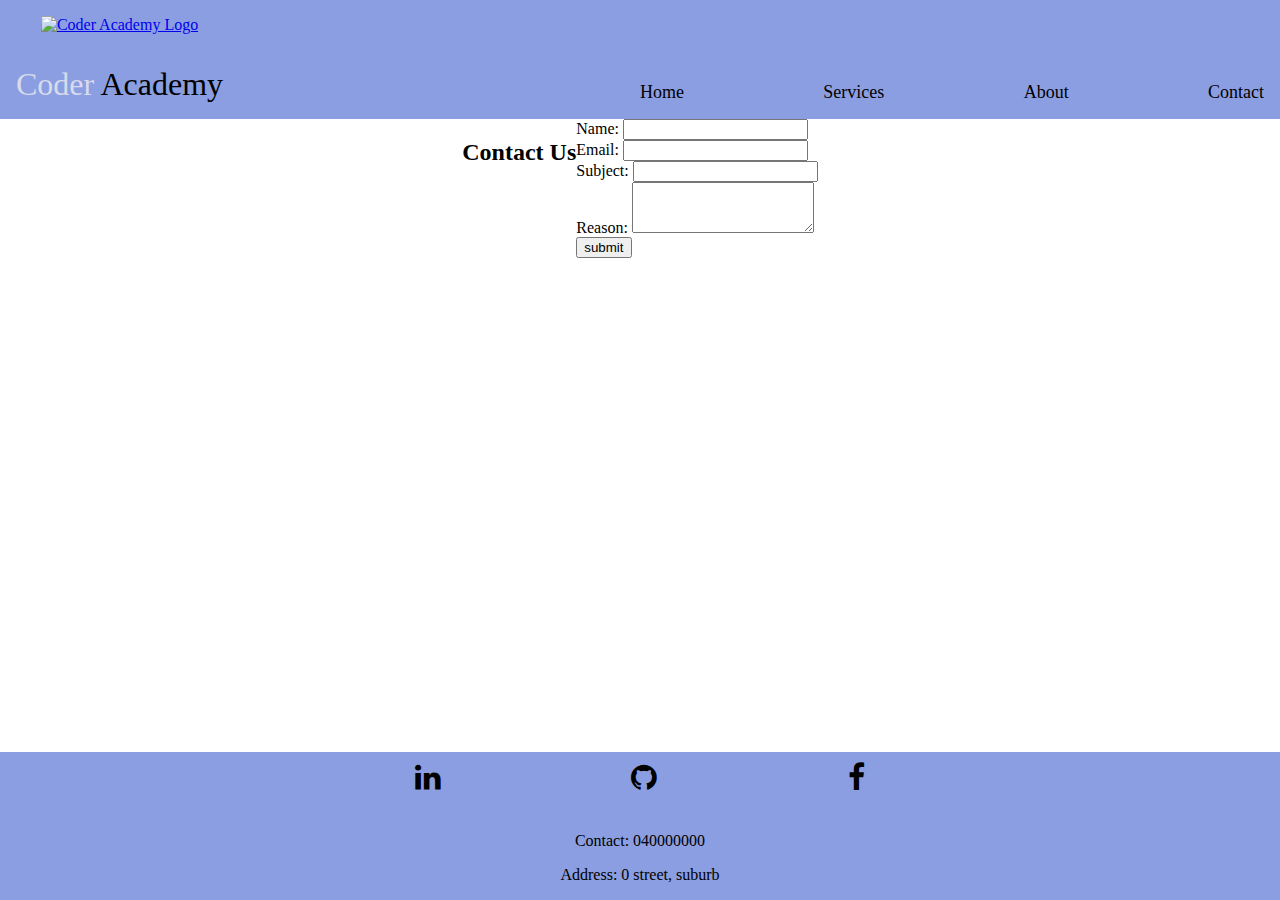
==== Pages/contact.html @ d7c1e70d "Changed the contact page" ====
<!DOCTYPE html>
<html lang="en">
<head>
    <meta charset="UTF-8">
    <meta name="viewport" content="width=device-width, initial-scale=1.0">
    <title>Company Portfolio</title>
    <link rel="stylesheet" href="../styles/index.css">
    <link rel="stylesheet" href="../styles/contact.css">

    <link rel="icon" href="https://coderacademy.edu.au/images/footerLogo.png">

<!-- FontAwesome -->
<link rel="stylesheet" href="https://cdnjs.cloudflare.com/ajax/libs/font-awesome/4.7.0/css/font-awesome.css">
    
</head>
<body>
    <div>
    <header>
        <div class="logo-name">
            <a href="./index.html">
                <img
                    src="https://coderacademy.edu.au/images/footerLogo.png"
                    alt="Coder Academy Logo"> 
            </a>
            <p class="name"> 
                <span class="coder-text"> Coder</span>
                <span class="academy-text">Academy</span>
            </p>
        </div>
        <nav id="nav-items">
            <a href="../index.html"> Home</a>
            <a href="./services.html"> Services</a>
            <a href="./about.html"> About</a>
            <a href="#"> Contact</a>
        </nav>

    </header>
    <main> 
        <h2> Contact Us</h2>
        <form> 
        <div class="form-elements">
            <label>Name:</label>
            <input type="text" class="form-input">
        </div>
        <div class="form-elements">
            <label>Email:</label>
            <input type="text" class="form-input">
        </div>
        <div class="form-elements">
            <label>Subject:</label>
            <input type="text" class="form-input">
        </div>
        <div class="form-elements">
            <label>Reason:</label>
            <textarea 
            rows="3" 
            class="form-input"></textarea>
        </div>
        <div class=".btn-div">
        <button id="submit">submit</button>
        </div>

    
        
        </form>
    </main>
</div>
    <footer> 
        <div class="social-media">
            <a href="https://www.linkedin.com" target="_blank"> 
            <i class="fa fa-brands fa-linkedin"></i>
            </a>
            <a href="https://www.github.com" target="_blank">
                <i class="fa fa-brands fa-github"></i>
            </a>
            <a href="https://www.facebook.com" target="_blank">
                <i class="fa fa-brands fa-facebook"></i>
            </a>

            </div>
            <div class="info">
                <p>Contact: 040000000</p>
                <p>Address: 0 street, suburb</p>
            </div>
    </footer>
</body>
</html>
---- styles/index.css ----
:root {
    --primary-color: #8B9EE1;
    --secondary-color: #D9D9D9;
    --primary-background: #BFC0DC;
}

body{
    margin: 0;
    min-height: 100vh;
    display: flex;
    flex-direction: column;
    justify-content: space-between;
}

header{
    background-color: var(--primary-color);
    text-align: center;
    padding: 16px;
}

.logo-name a img {
    height: 40px;
}

.name{
    font-size: 32px;
}

.coder-text {
    color: #d7dbeb;
}

.academy-text {
    color: black;

}

#nav-items {
    width: 100%;
    display: flex;
    justify-content: space-between;
    font-size: 18px;
}

#nav-items a {
    text-decoration: none;
    color: rgb(0, 0, 3);
}

footer {
    background-color: var(--primary-color);
    text-align: center;
}

.social-media {
    display: flex;
    justify-content: space-around;
    margin-bottom: 40px;
    margin-top: 10px;
}

.social-media a i {
    font-size: 30px;
    color: black;
}
.info {
    color: black;
}

.info p {
    margin-bottom: 5px 0;
    font-size: 18;
}

@media screen and (min-width: 600px) {
    header {
        display: flex;
        align-items: flex-end;
        justify-content: space-between;            
}
.name {
    margin-bottom: 0;
}
#nav-items {
    width: 50%;
}

.social-media {
    width: 50%;
    margin-left: auto;
    margin-right: auto;
    
}
---- styles/contact.css ----
main {
    display: flex;
    justify-content: center;
    
}
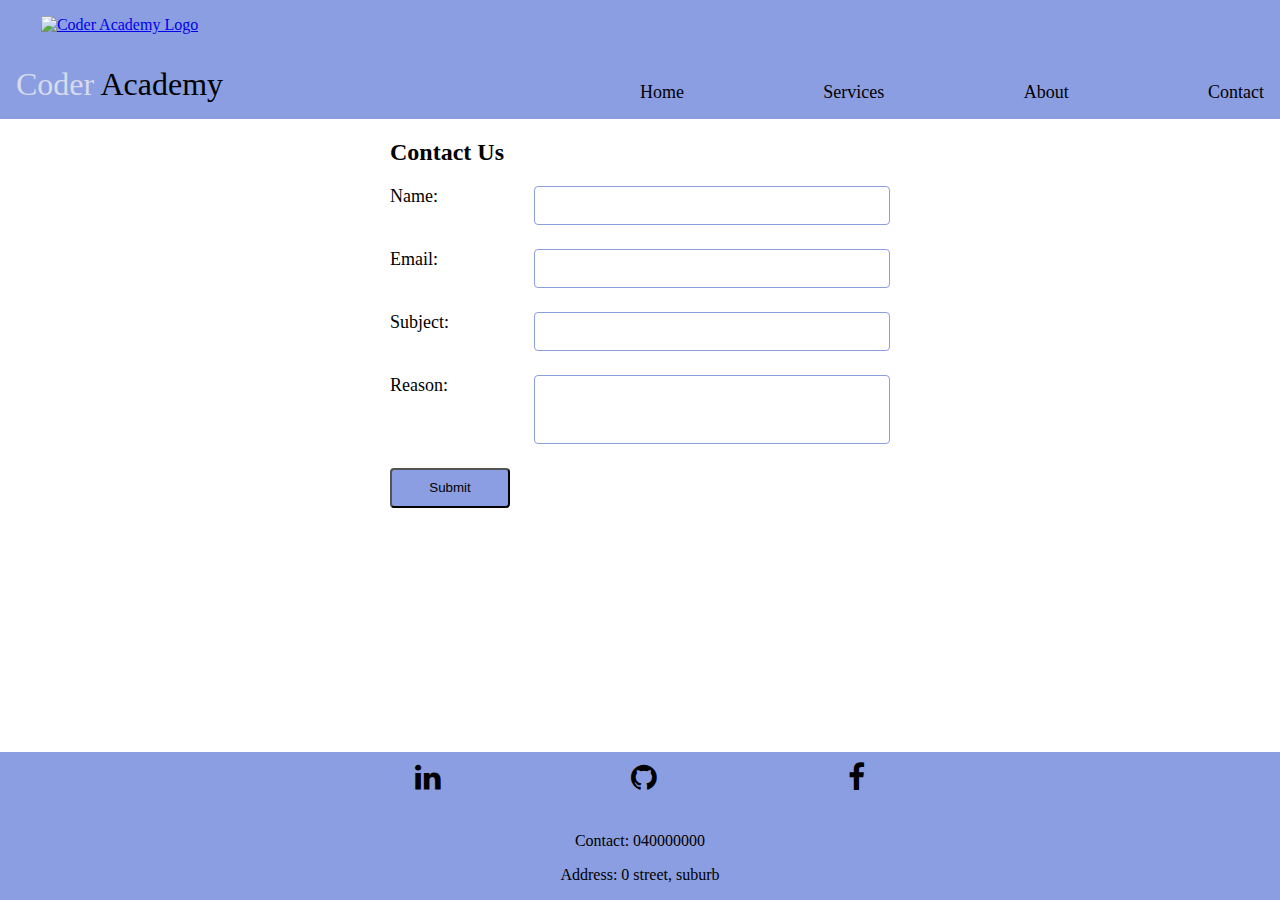
==== commit 00b2fa59: "Complete contact page" ====
--- a/Pages/contact.html
+++ b/Pages/contact.html
@@ -36,8 +36,8 @@
 
     </header>
     <main> 
+        <form>
         <h2> Contact Us</h2>
-        <form> 
         <div class="form-elements">
             <label>Name:</label>
             <input type="text" class="form-input">
@@ -54,17 +54,16 @@
             <label>Reason:</label>
             <textarea 
             rows="3" 
-            class="form-input"></textarea>
+            class="form-input 
+            form-textarea">
+        </textarea>
         </div>
         <div class=".btn-div">
-        <button id="submit">submit</button>
+            <button id="Submit">Submit</button>
         </div>
-
-    
-        
         </form>
     </main>
-</div>
+        </div>
     <footer> 
         <div class="social-media">
             <a href="https://www.linkedin.com" target="_blank"> 
--- a/styles/contact.css
+++ b/styles/contact.css
@@ -1,5 +1,68 @@
 main {
     display: flex;
     justify-content: center;
+    margin-bottom: 24px;
+}
+.form-elements {
+    display: flex;
+    flex-direction: column;
+    margin-bottom: 24px;
+
+}
+.form-elements label {
+    font-size: 18px;
+
+}
+
+.form-input {
+    border: 1px solid var(--primary-color);
+    outline: none;
+    border-radius: 4px;
+    font-size: 18px;
+}
+
+.form-input:not(.form-textarea) {
+    height: 35px;
+
+}
+.form-textarea {
+    resize: none;
+}
+
+.form-input:focus {
+    box-shadow: 1px 2px 13px 8px #8B9EE1;
+}
+
+.btn-div {
+
+
+}
+
+#Submit {
+    height: 40px;
+    background-color: #8B9EE1;
+    border-radius: 4px;
+    min-width: 120px;
+    color: rgb(3, 0, 0);
+}
+#Submit:hover {
+    cursor: pointer;
+    background-color: #7c8aac;
     
-}+}
+@media screen and (min-width: 600px) {
+    form {
+        width: 500px;
+
+    }
+    .form-elements {
+        flex-direction: row;
+        justify-content: space-between;
+    }
+
+    .form-input {
+        width: 70%;
+    }
+
+}
+    
